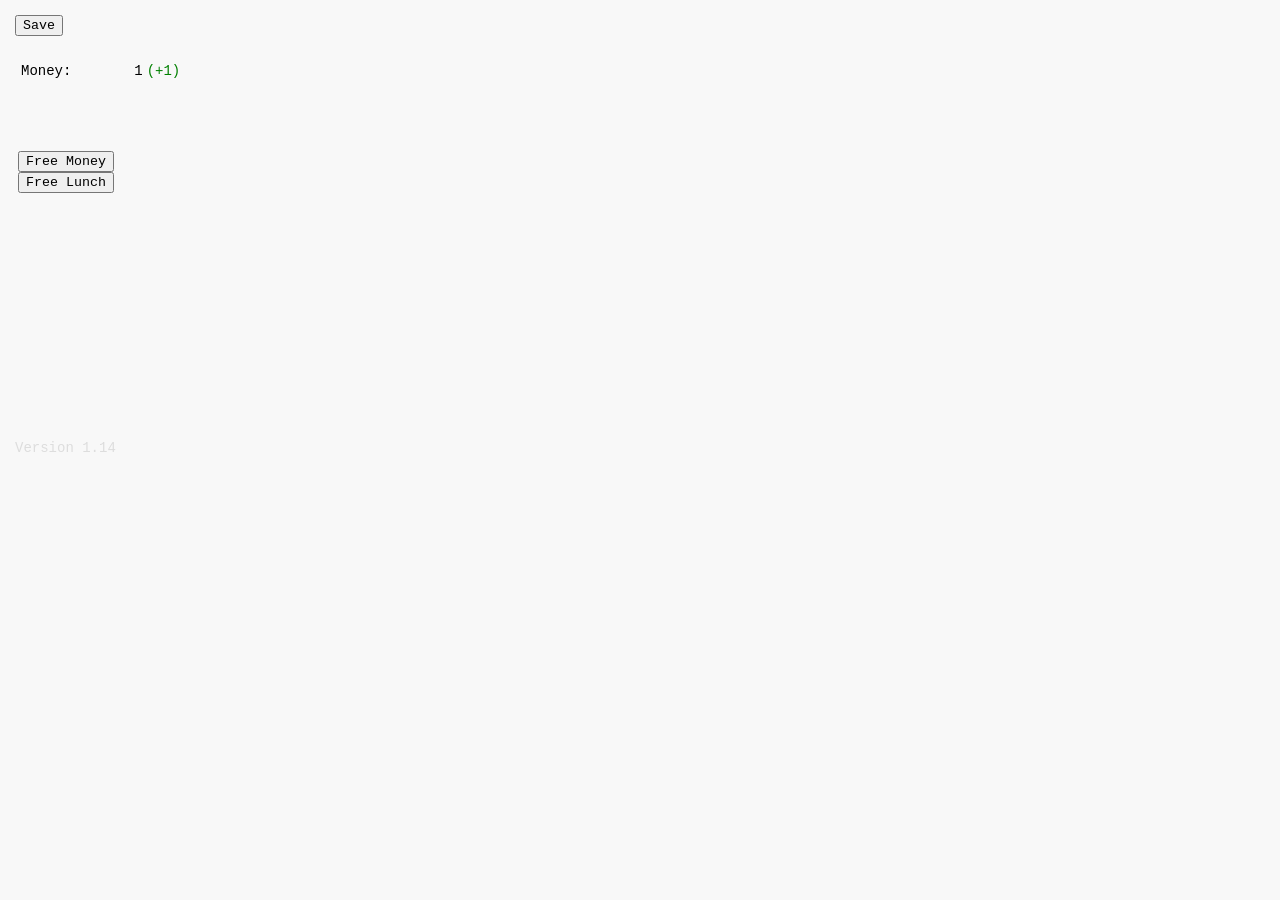
==== punktasia.html @ 1c5c70cd "added source from https://www.reddit.com/r/bead_machine/comments/26g7z1/any_chance_of_releasing_the_" ====
<!DOCTYPE html>

<html>
  <head>
    <meta charset="utf-8">
    <title>Punktasia</title>
    <link rel="stylesheet" href="punktasia.css">
    <style>
      button { font-family:Courier New; }
      body { font-family:Courier New; }
      .invisible { visibility:hidden; }
      .intangible { display: none; }
      .active { background-color: #FFCCAA }
      .broken { color: #FF0000; font-weight:bold; }
      .msg { width: 250px; }
    </style>
  </head>
  <body>
    <div class="shade hiddenShade" id="modeShade">
    <div class="inputArea">
    <span class="radioContainer">
    Mode:
    <input type="radio" name='mode' checked>Adventure
    <input type="radio" name='mode'>Sandbox
    </span></div>
    <!--<div class="plusTab">+</div>-->
    </div>
    <div style="position:absolute;left:250px;top:0px;" class="intangible" id="popup">
    <table bgcolor="#F8F8F8" border=0><tr><td>
    <pre style="display:inline" id="popup_contents">+------------------------+
| ACHIEVEMENT UNLOCKED   |
+------------------------+</pre>
    </td></tr></table>
    </div>
    <button id="clear_resources_btn" class="intangible">Clear</button>
    <button id="save_btn">Save</button><span id="save_response"></span>
    <div id="button_bar" class="invisible">
      <center>
      <button id="main_btn" class="active" >Stuff</button>
      <button id="machine_btn">Machine</button>
      <button id="quest_btn" class="invisible" >Quest</button>
      <button id="hovel_btn" class="invisible">Hovel</button>
      </center>
    </div>
    <table width=900 border=0>
    <tr><td width=300>
      <table>
        <tr id="player_money_container">
          <td>Money:</td><td><div id="player_money"></div></td><td><div id="player_money_delta"></div></td>
        </tr>
        <tr id="free_lunches_container" class="invisible">
          <td>Free Lunches:</td><td><div id="free_lunches"></div></td><td><div id="free_lunches_delta"></div></td>
        </tr>
        <tr id="player_beads_container" class="invisible">
          <td>Beads:</td><td><div id="player_beads"></div></td><td><div id="player_beads_delta"></div></td>
        </tr>
        <tr id="player_triangles_container" class="invisible">
          <td>Triangles:</td><td><div id="player_triangles"></div></td><td><div id="player_triangles_delta"></div></td>
        </tr>
      </table>
    </td><td width=300>
      <table id="quest_stats" class="invisible">
        <tr id="student_container">
          <td>Students:</td><td><div id="student"></div></td><td><div id="student_delta"></div></td>
        </tr>
        <tr id="vending_machines_container" class="invisible">
          <td>Vending Machines:</td><td><div id="vending_machines"></div></td><td><div id="vending_machines_delta"></div></td>
        </tr>
        <tr id="worker_container" class="invisible">
          <td>Workers:</td><td><div id="worker"></div></td><td><div id="worker_delta"></div></td>
        </tr>
        <tr id="coil_container" class="invisible">
          <td>Coils:</td><td><div id="coil"></div></td><td><div id="coil_delta"></div></td>
        </tr>
      </table>
    </td><td valign=top class="invisible" id="enlightenment_container">
      Enlightenments: <span id="enlightenment"></span><span id="enlightenment_delta"></span>
    </td></tr></table>    
    <!-- VENDING, CAT, TRAVEL SELECTION -->
    <span id="main_00">
      <span id="cat_container" style="float:right">
        <div id="cat" class="invisible"></div>
        <div id="cat_talk" class="msg"></div> 
      </span>
      <table><tr valign="top">
        <td>
          <button id="free_money_btn">Free Money</button><br>
          <button id="free_lunch_btn" class="invisible">Free Lunch</button><br>
          <button id="salesman_btn" class="invisible">Dispatch Salesman</button><br>
          <span id="vend_container" class="invisible">
            <div id="vending_machine"></div>
            <button id="vend_btn">Vend (50)</button>
            <div class="msg" id="vend_msg"></div>
          </span>
        </td><td>
          <span id="travel_container" class="invisible">
          <div id="travel_btns">
            <button id="go_btn">Go for a Walk</button><br>
          </div>
          <div class="msg" id="travel_msg"></div>
          </span>          
        </td></tr></table>
          
    </span>
    <!-- MACHINE CONSTRUCTION -->
    <span id="main_01" class="invisible intangible">
      <div id="part_list" style="float:right"></div>
      <div id="machine_grid"></div>
      <button id="clear_btn">Clear Machine</button>
      Visualization: <input  type="radio" name="machine_viz" value="on">ON
      <input type="radio" checked name="machine_viz" value="off">OFF
    </span>
    <!-- DESTINATIONS -->
    <span id="main_02" class="invisible intangible">
      <span id="village_0" class="intangible">
        <h1>Blue Village</h1>
        <span style="white-space:pre">
Crusty Old Man
     [Ö]
      │
     / \
Give me <span id="old_man_bead_cost">200</span> beads!
        </span>
      </span>
      <span id="village_1" class="intangible">
        <h1>Red Village</h1>
        <pre>
Country Gentleman
     (@)
      │
     / \
Pardon me, but might I have <span id="gentleman_tri_cost">1000</span> triangles?
        </pre>
      </span>
      <span id="village_2" class="intangible">
        <h1>Green Village</h1>
        <pre>
Your Cat
     ^^                
    (ºº)_____
     \_______│~~~
       ┘│  ┘│
Meow, I want 5 free lunches!
        </pre>
      </span>
      <span id="village_3" class="intangible">
        <h1>Ivory Village</h1>
        <pre>
Your Cat
     ^^                
    (ºº)_____
     \_______│~~~
       ┘│  ┘│
Now give me $100,000.
        </pre>
      </span>
      <span id="village_4" class="intangible">
        <h1>Gilded Town
        <pre>
       The Pope
               /
          /\   |
         /  \  |/
        |    | |>
        \____/ |
        ( .. ) |
        /\__/\ |
       /\ qp /\|
      /  |  |  |
     /|  |db| /\`\
     | \ |  | \|_|
     \  \|qp|  |
      \__/  |  |
      |/||db|  |
      |  |  |  |
      
 Come see me when you have
 given away all of your
 posessions.
         </pre>
         </h1>
      </span>
      <button id="give_btn">Give</give>
      <button id="go_back_btn">Go Back</button><br>
    </span>
    <!-- QUESTS -->
    <span id="main_03" class="invisible intangible">
      <H1>QUEST</H1><br>
      <span id="quest_shop" class="intangible">
      <div style="margin-bottom:5px;margin-top:-10px;"><button id="leave_shop_btn">Leave</button></div>
      <span id="shop_inventory" class="shopParts"><div>Item 1</div><div>Item 2</div></span>
      <span id="shop_guy" style="display:inline-block;vertical-align:top">
      <pre>
          O
          |
      ____|____
  ___/_________\___
   ((--|o|-|o|--))
       | |_| |
       \_____/
         |-|
    /={XXXXXX}=\
    | {XXXXXX} |
    |_{XXXXXX} |
____( _|_______/_____
|                    |
|     S H O P        |
</pre>
<div style="margin:10px;">Cost: <span id="store_cost">0</span></div>
<div style="margin:10px;">
<input checked type="radio" name="store_money" value="C">C
<input type="radio" name="store_money" value="B">B
<input type="radio" name="store_money" value="$">$
<input type="radio" name="store_money" value="T">T
</div>
<div style="margin:10px;">
<button id="buy_button">Buy</button>
</div>
      </span>
      <span id="player_inventory" class="shopParts"><div>Item 1</div><div>Item 2</div></span>
      </span>
      <table id="regular_quest">
      <tr valign="top"><td width=430>
      <span id="quest_narration"></span>
      <span id="quest_bot" class="intangible">
       <pre>
         \\/////
         |-----|
         (@) (@)
         \_____/
       +___|_|___+
      |  [+HHH+]  |
      |  [+HHH+]  |
      |  [+++++]  |
     |_| [+++++] |_|
         |_| |_|
         |_| |_|
         |_| |_|
       (___) (___)</pre>
      <span id="quest_bot_speech"></span>
      </span>
      <input type="button" id="continue_quest_btn" class="intangible" value="Let's Get Started!">
      <br><br>
      </td><td valign="top" id="colony" class="invisible">
      <center>First Colony in the Wasteland</center>
      <span style="white-space:pre">
+------------+------------+------------+------------+------------+
|            |            | <span class=invisible id="bld_10A">..........</span> |            |            |
|              <span class=invisible id="bld_06A">[ FARM  ]</span>    <span class=invisible id="bld_10B">..........</span>                  <span class=invisible id="bld_09A">[TOOLS]</span>  |
|              <span class=invisible id="bld_06B">[       ]</span>    <span class=invisible id="bld_10C">..........</span>                  <span class=invisible id="bld_09B">[_____]</span>  |
|            |    <span class=invisible id="bld_06C">| |</span>     | <span class=invisible id="bld_10D">..........</span> |            |     <span class=invisible id="bld_09C">| |</span>    |
+--        --+--  <span class=invisible id="bld_06D">| |</span>   --+--        --+--        --+--   <span class=invisible id="bld_09D">| |</span>  --+
|            |    <span class=invisible id="bld_06E">| |</span>     | <span class=invisible id="bld_11A">..........</span> |            |     <span class=invisible id="bld_09E">| |</span>    |
|  <span class=invisible id="bld_07A">[STORE]________</span><span class=invisible id="bld_06F">| |</span>       <span class=invisible id="bld_11B">..........</span>                    <span class=invisible id="bld_09F">| |</span>    |
|  <span class=invisible id="bld_07B">[_____]--------</span><span class=invisible id="bld_06G">+ |</span>       <span class=invisible id="bld_11C">..........</span>                    <span class=invisible id="bld_09G">| |</span>    |
|            |    <span class=invisible id="bld_06H">| |</span>     | <span class=invisible id="bld_11D">..........</span> |            |     <span class=invisible id="bld_09H">| |</span>    |
+--        --+--  <span class=invisible id="bld_06I">| |</span>   --+--        --+--        --+--   <span class=invisible id="bld_09I">| |</span>  --+
|            |   <span class=invisible id="bld_05C">t</span><span class=invisible id="bld_06J">| |</span><span class=invisible id="bld_05D">t</span>    |            |            |     <span class=invisible id="bld_09J">| |</span>    |
|  <span class=invisible id="bld_04A">[DEPOT]</span><span class=invisible id="bld_05A">______[HOVEL]</span><span class=invisible id="bld_08A">___________________[DORM ]</span><span class=invisible id="bld_09K">_________| |</span>    |
|  <span class=invisible id="bld_04B">[<span id="depot_count">_____</span>]</span><span class=invisible id="bld_05B">------[_____]</span><span class=invisible id="bld_08B">-------------------[_____]</span><span class=invisible id="bld_09L">-----------+</span>    |
|    <span class=invisible id="bld_04C">||</span>      |            |            |    <span class=invisible id="bld_02A">||</span>      |            |
+--  <span class=invisible id="bld_04D">||</span>    --+--        --+--        --+--  <span class=invisible id="bld_02B">||</span>    --+--        --+
|  <span id="schoolA">/------\</span>  |            |            |    <span class=invisible id="bld_02C">||</span>      |            |
|  [</span><font id="schoolLabel" title="Requires $$"
class="broken"
   >SCHOOL</font><space style="white-space:pre"
         >]<span class=invisible id="bld_01A">_________________[<span id="factoryLabel">FACTORY</span>]</span>     <span class=invisible id="bld_02D">[     ]</span><span class=invisible id="bld_03A">______[  ]</span>      |
|  [______]<span class=invisible id="bld_01B">-----------------[_______]</span>     <span class=invisible id="bld_02E">[_____]</span><span class=invisible id="bld_03B">------[__]</span>      |
|            |            |            |            |            |
+------------+------------+------------+------------+------------+
      </span><br>
      <input type="button" id="school_state_btn" value="School: ON">       <span class=invisible id="bld_04E">Depot Cost: <span style="display:inline-block;vertical-align:top"><div>S10</div><div>V100</div><div>C1000</div><div>W10</div></span></span>   <span id="bld_01C" class="invisible">Factory: <div style="display:inline-block;vertical-align:top"><input type="radio" checked selected name="vend_asm" id="vend_assembly" value="1">Assemble
<input type="radio" name="vend_asm" value="0" id="vend_disassembly">Disassemble</div></span>
      </td></tr></table>
    </span>
    <!-- QUESTS -->
    <span id="main_04" class="invisible intangible">
      <H1>THE POPE's HOVEL</H1>
      "Once you are enlightened, you can appreciate what you have...<br>Let me show you all that you have achieved,<br>and what you have yet to do."<br><br>
      <span style="white-space:pre" id="achievements"></span>
    </span>
    <br><font color="#DDDDDD" style="cursor: pointer;-webkit-user-select: none;-khtml-user-select: none;-moz-user-select: none;-o-user-select: none;user-select: none;" id="version">Version 1.14</font><br>
    <span id="revision_history" class="invisible">
      v1.0 Initial Release<br>
      v1.1 Fix for saving enlightenment state<br>
      v1.2 Saving through POST instead of GET for more reliability<br>
      v1.3 Fix for Pope Bug and the first piece of Questiness<br>
      v1.4 Color blindness tweak, more descriptive part vending, enlightenment brings more challenge, more quest progress.<br>
      v1.5 Coils and the technicolor vending machine, new quests, school enable/disable button<br>
      v1.6 Some Cat help, Pope quests, achievements, travelling salesmen<br>
      v1.7 Show Depot cost, country gentleman quest<br>
      v1.8 Vending Machine Hopper, Factory Disassembly<br>
      v1.9 ???<br>
      v1.10 Hide the robot after the 2M bead quest (bug fix), more achievements, shop at the end of the quests, shop specific special parts<br>
      v1.11 Commas<br>
      v1.12 Commas give way to scientific notation if needed, new win condition<br>
      v1.13 Everybody has a price<br>
      v1.14 A few new parts available in the store, fix for even x1000, ability to visualize machine input/output
    </span>
    <script type="application/dart" src="punktasia.dart"></script>
    <script src="packages/browser/dart.js"></script>
  </body>
</html>
---- punktasia.css ----
body {
  background-color: #F8F8F8;
  font-family: 'Open Sans', sans-serif;
  font-size: 14px;
  font-weight: normal;
  line-height: 1.2em;
  margin: 15px;
}

h1, p {
  color: #333;
}

  .popAnim {
    -webkit-animation: popfirst 0.75s; /* Chrome, Safari, Opera */
    animation: popfirst 0.75s;
    animation-delay: 0.25s;
    z-webkit-animation-fill-mode: forwards;
    zanimation-fill-mode: forwards;
    position: absolute;
    color: rgba(0,0,0,0.0);
    margin-left: 1.5em;
    background: rgba(0,0,0,0.0);
    margin-top: -1.2em;
   }

  @-webkit-keyframes popfirst
  {
  to { margin-left:2em; font-size:1.6em;   margin-top: -2.6em; color:rgb(0,0,0) }
  from {    margin-top: -1.2em;    color:rgba(0,0,0,0.0); background: rgba(255,255,255,0.0);  } 
  }

  @keyframes popfirst
  {
  to { margin-left:2em; font-size:1.6em;   margin-top: -2.6em; color:rgb(0,0,0) }
  from {    margin-top: -1.2em;    color:rgba(0,0,0,0.0); background: rgba(255,255,255,0.0);  } 
}

  .dropAnim {
    -webkit-animation: dropfirst 1s; /* Chrome, Safari, Opera */
    animation: dropfirst 1s;
    z-webkit-animation-fill-mode: forwards;
    zanimation-fill-mode: forwards;
    position: absolute;
    color: rgba(0,0,0,0.0);
    background: rgba(0,0,0,0.0);
   }

  @-webkit-keyframes dropfirst
  {
  from { margin-left:1em; font-size:1.6em;   margin-top: -2.6em; color:rgb(0,0,0) }
  to {    margin-top: -1.2em;    color:rgba(0,0,0,0.0); background: rgba(255,255,255,0.0);  } 
  }

  @keyframes dropfirst
  {
  from { margin-left:1em; font-size:1.6em;   margin-top: -2.6em; color:rgb(0,0,0) }
  to {    margin-top: -1.2em;    color:rgba(0,0,0,0.0); background: rgba(255,255,255,0.0);  } 
  }

#sample_container_id {
  width: 100%;
  height: 400px;
  position: relative;
  border: 1px solid #ccc;
  background-color: #fff;
}

#sample_text_id {
  font-size: 24pt;
  text-align: center;
  margin-top: 140px;
}

.shopParts {
  margin-left:10px;
  margin-right:10px;
  display:inline-block;
  vertical-align:top;
  padding: 4px;
  border: dashed 2px #bbb;
}

.shopParts .unselected:before {
  content: "[ ]";
}

.shopParts .unselected:nth-child(even) {
  background: #ddd;
}

.shopParts .selected {
  background: #cce;
}

.shopParts .selected:before {
  background: #cce;
  content: "[X]";
}

.shade {
  height: 30px;
  position:absolute;
  transition:  all 500ms;
  margin-top: -45px;
  width:270px;
  box-shadow: 0px 3px 3px rgba(0,0,0,0.2);
  margin-left: 100px;
  amargin-right: auto;
  align: center; 
}

.hiddenShade {
  margin-top: -100px;
}

.shade:after {
  content: "▾";
  color: #333;
  border-radius: 0 0 100pt 100pt;
  text-align: center;
  padding-left: 130.5px;
  padding-right: 131px;
  transition:  all 500ms;
  background: #F8F8F8;
  box-shadow: 0px 3px 3px rgba(0,0,0,0.2);
}

.shade:after:hover {
  border:solid;
}

.shade:hover {
  margin-top: -20px;
}

.inputArea {
  height: 100%;
}

.radioContainer {
  margin: 10px;
}

.radioContainer input[type="radio"] {
  height: 10px;
  margin-top: 10px;
  margin-left: 10px;
}

.plusTab:hover {
  box-shadow: 0px 3px 3px rgba(0,0,0,0.2);
}

.plusTab {
  vertical-align: middle;
  width: 100%;
  color: #333;
  border-radius: 0 0 100pt 100pt;
  text-align: center;
  padding: 0em;
  transition:  all 500ms;
  background: #F8F8F8;
  box-shadow: 0px 0px 0px rgba(0,0,0,0.2);
}
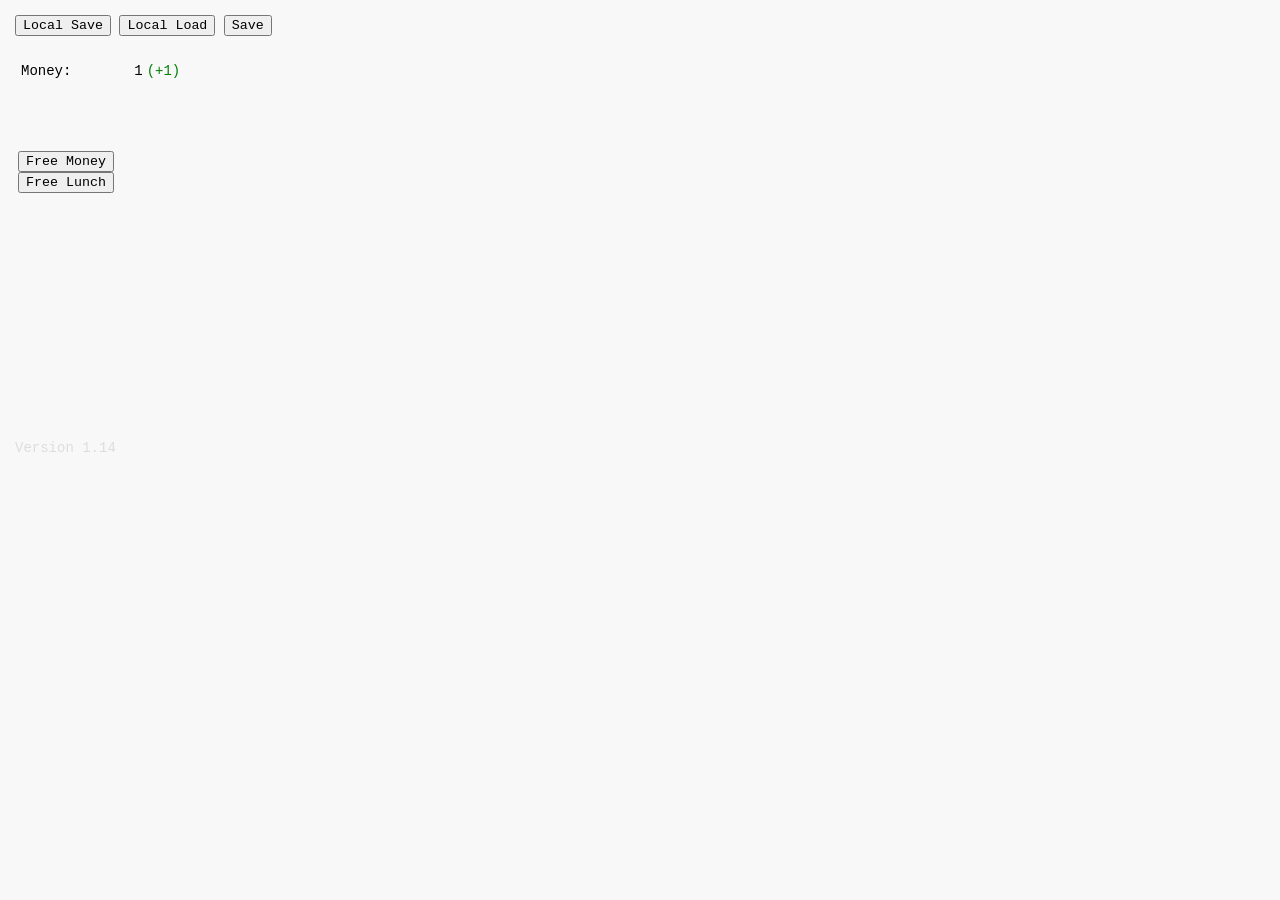
==== commit 5c382e6b: "added .gitignore; added local save system" ====
--- a/punktasia.html
+++ b/punktasia.html
@@ -33,6 +33,8 @@
     </td></tr></table>
     </div>
     <button id="clear_resources_btn" class="intangible">Clear</button>
+    <button id="local_save_btn">Local Save</button>
+    <button id="local_load_btn">Local Load</button>
     <button id="save_btn">Save</button><span id="save_response"></span>
     <div id="button_bar" class="invisible">
       <center>
